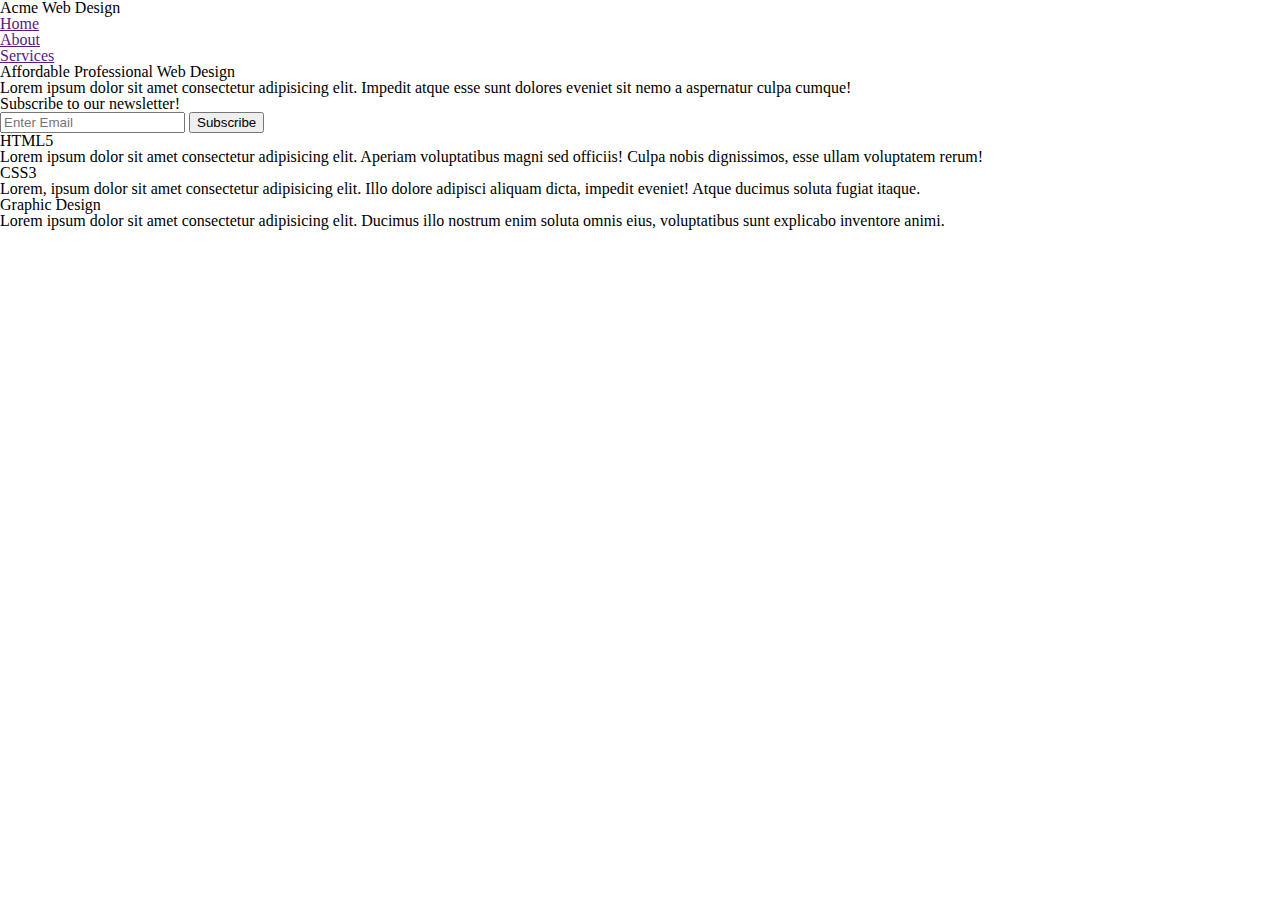
==== index.html @ f25c5bff "First Commit" ====
<!DOCTYPE html>
<html lang="en">
<head>
    <link rel="stylesheet" href="style.css">
    <meta charset="UTF-8">
    <meta name="viewport" content="width=device-width, initial-scale=1.0">
    <meta http-equiv="X-UA-Compatible" content="ie=edge">
    <title>Acme Web Design</title>
</head>
<body>
    <header>
        <div class="container">
            <div id="branding">
                <h1>Acme Web Design</h1>
            </div>
            <nav>
                <ul>
                    <li><a href="">Home</a></li>
                    <li><a href="">About</a></li>
                    <li><a href="">Services</a></li>
                </ul>
            </nav>
        </div>
    </header>
    <section id="showcase">
        <div class="container">
            <h1>Affordable Professional Web Design</h1>
            <p>Lorem ipsum dolor sit amet consectetur adipisicing elit. Impedit atque esse sunt dolores eveniet sit nemo a aspernatur culpa cumque!</p>
        </div>
    </section>
    <section id="newsletter">
        <div class="container">
            <h1>Subscribe to our newsletter!</h1>
            <form>
                <input type="email" placeholder="Enter Email">
                <button class="button_1" type="submit">Subscribe</button>
            </form>
        </div>
    </section>
    <section id="boxes">
        <div class="container">
            <div class="box">
                <h3>HTML5</h3>
                <p>Lorem ipsum dolor sit amet consectetur adipisicing elit. Aperiam voluptatibus magni sed officiis! Culpa nobis dignissimos, esse ullam voluptatem rerum!</p>
            </div>
            <div class="box">
                <h3>CSS3</h3>
                <p>Lorem, ipsum dolor sit amet consectetur adipisicing elit. Illo dolore adipisci aliquam dicta, impedit eveniet! Atque ducimus soluta fugiat itaque.</p>
            </div>
            <div class="box">
                <h3>Graphic Design</h3>
                <p>Lorem ipsum dolor sit amet consectetur adipisicing elit. Ducimus illo nostrum enim soluta omnis eius, voluptatibus sunt explicabo inventore animi.</p>
            </div>
        </div>
    </section>
</body>
</html>
---- style.css ----
/* http://meyerweb.com/eric/tools/css/reset/ 
   v2.0 | 20110126
   License: none (public domain)
*/

html, body, div, span, applet, object, iframe,
h1, h2, h3, h4, h5, h6, p, blockquote, pre,
a, abbr, acronym, address, big, cite, code,
del, dfn, em, img, ins, kbd, q, s, samp,
small, strike, strong, sub, sup, tt, var,
b, u, i, center,
dl, dt, dd, ol, ul, li,
fieldset, form, label, legend,
table, caption, tbody, tfoot, thead, tr, th, td,
article, aside, canvas, details, embed, 
figure, figcaption, footer, header, hgroup, 
menu, nav, output, ruby, section, summary,
time, mark, audio, video {
	margin: 0;
	padding: 0;
	border: 0;
	font-size: 100%;
	font: inherit;
	vertical-align: baseline;
}
/* HTML5 display-role reset for older browsers */
article, aside, details, figcaption, figure, 
footer, header, hgroup, menu, nav, section {
	display: block;
}
body {
	line-height: 1;
}
ol, ul {
	list-style: none;
}
blockquote, q {
	quotes: none;
}
blockquote:before, blockquote:after,
q:before, q:after {
	content: '';
	content: none;
}
table {
	border-collapse: collapse;
	border-spacing: 0;
}
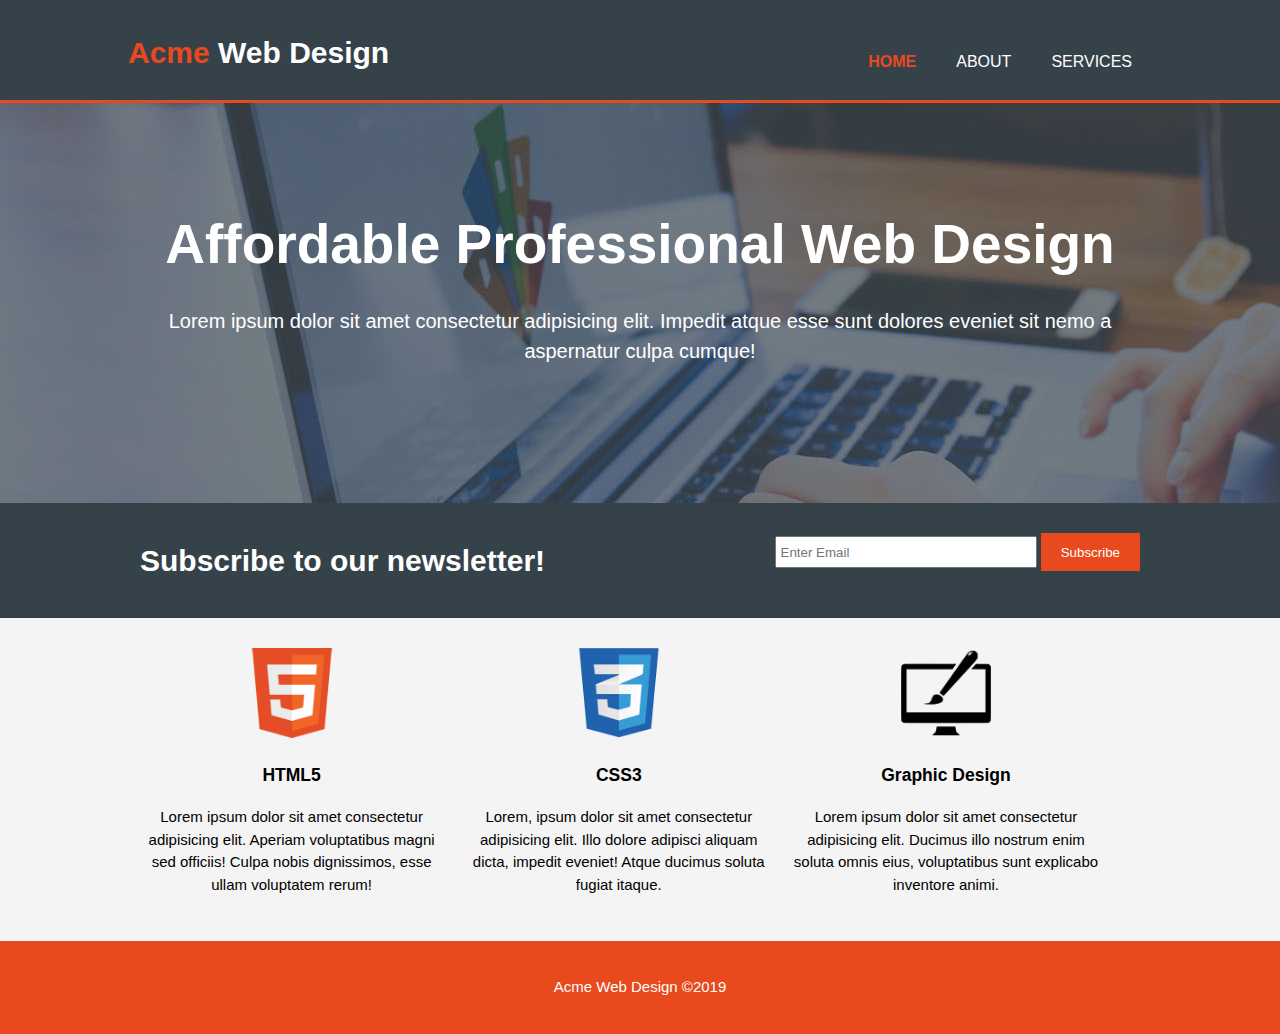
==== commit c78edf60: "all files modded" ====
--- a/index.html
+++ b/index.html
@@ -11,11 +11,11 @@
     <header>
         <div class="container">
             <div id="branding">
-                <h1>Acme Web Design</h1>
+                <h1><span class="highlight">Acme</span> Web Design</h1>
             </div>
             <nav>
                 <ul>
-                    <li><a href="">Home</a></li>
+                    <li class="current"><a href="">Home</a></li>
                     <li><a href="">About</a></li>
                     <li><a href="">Services</a></li>
                 </ul>
@@ -40,18 +40,24 @@
     <section id="boxes">
         <div class="container">
             <div class="box">
+                <img src="img/logo_html.png" alt="HTML5">
                 <h3>HTML5</h3>
                 <p>Lorem ipsum dolor sit amet consectetur adipisicing elit. Aperiam voluptatibus magni sed officiis! Culpa nobis dignissimos, esse ullam voluptatem rerum!</p>
             </div>
             <div class="box">
+                <img src="img/logo_css.png" alt="CSS3">
                 <h3>CSS3</h3>
                 <p>Lorem, ipsum dolor sit amet consectetur adipisicing elit. Illo dolore adipisci aliquam dicta, impedit eveniet! Atque ducimus soluta fugiat itaque.</p>
             </div>
             <div class="box">
+                <img src="img/logo_brush.png" alt="Graphic Design">
                 <h3>Graphic Design</h3>
                 <p>Lorem ipsum dolor sit amet consectetur adipisicing elit. Ducimus illo nostrum enim soluta omnis eius, voluptatibus sunt explicabo inventore animi.</p>
             </div>
         </div>
     </section>
+    <footer>
+        <p>Acme Web Design &copy;2019 </p>
+    </footer>
 </body>
 </html>--- a/style.css
+++ b/style.css
@@ -3,8 +3,7 @@
    License: none (public domain)
 */
 
-html, body, div, span, applet, object, iframe,
-h1, h2, h3, h4, h5, h6, p, blockquote, pre,
+html, body, div, span, applet, object, iframe, blockquote, pre,
 a, abbr, acronym, address, big, cite, code,
 del, dfn, em, img, ins, kbd, q, s, samp,
 small, strike, strong, sub, sup, tt, var,
@@ -45,4 +44,148 @@
 table {
 	border-collapse: collapse;
 	border-spacing: 0;
+}
+
+/* End reset */
+
+ul {
+	margin: 0;
+	padding: 0;
+}
+
+body {
+	font-family: Arial, Helvetica, sans-serif;
+	font-size: 15px;
+	line-height: 1.5;
+	background-color: #f4f4f4;
+}
+
+/* Global */
+
+.container {
+	width: 80%;
+	margin: auto;
+	overflow: hidden;
+}
+
+.button_1 {
+	height: 38px;
+	background: #E8491D;
+	border: none;
+	padding-left: 20px;
+	padding-right: 20px;
+	color: white;
+}
+
+/* Header */
+
+header {
+	background: #35424A;
+	color: white;
+	padding-top: 30px;
+	min-height: 70px;
+	border-bottom: #e8491D 3px solid;
+}
+
+header a {
+	text-decoration: none;
+	color: white;
+	text-transform: uppercase;
+	font-size: 16px;
+}
+
+header li {
+	float: left;
+	display: inline;
+	padding: 0 20px 0 20px;
+}
+
+header #branding {
+	float: left;
+}
+
+header #branding h1 {
+	margin: 0;
+}
+
+header nav {
+	float: right;
+	margin-top: 20px;
+}
+
+header .highlight, header .current a {
+	color: #E8491D;
+	font-weight: bold;
+}
+
+header a:hover {
+	color: #CCC;
+	font-weight: bold;
+}
+
+/* Showcase */
+
+#showcase {
+	min-height: 400px;
+	background: url('img/showcase.jpg') no-repeat 0 -400px;
+	text-align: center;
+	color: white;
+}
+
+#showcase h1 {
+	margin-top: 100px;
+	font-size: 55px;
+	margin-bottom: 10px;
+}
+
+#showcase p {
+	font-size: 20px;
+}
+
+/* Newsletter */
+
+#newsletter {
+	padding: 15px;
+	color: white;
+	background: #35424A;
+}
+
+#newsletter h1 {
+	float: left;
+}
+
+#newsletter form {
+	float: right;
+	margin-top: 15px;
+}
+
+#newsletter input[type="email"] {
+	padding: 4px;
+	height: 20px;
+	width: 250px;
+}
+
+/* Boxes */
+
+#boxes {
+	margin-top: 20px;
+}
+
+#boxes .box {
+	float: left;
+	width: 30%;
+	padding: 10px;
+	text-align: center;
+}
+
+#boxes .box img {
+	width: 90px;
+}
+
+footer {
+	padding: 20px;
+	margin-top: 20px;
+	color: white;
+	background: #E8491D;
+	text-align: center;
 }